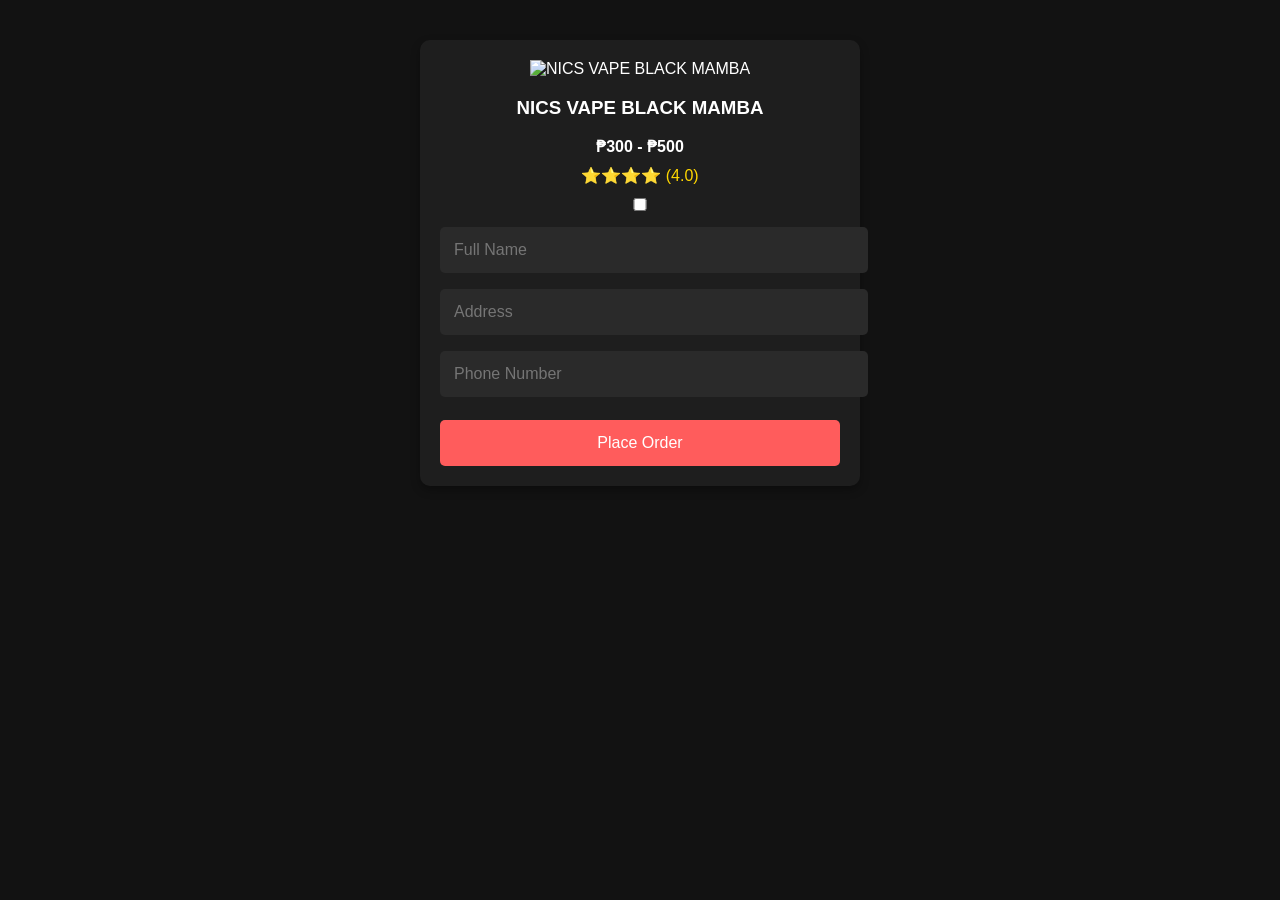
==== checkout-black-mamba.html @ b746fd7f "Add files via upload" ====
<!DOCTYPE html>
<html>
<head>
    <meta charset="UTF-8">
    <title>Checkout - NICS VAPE BLACK MAMBA</title>
    <link rel="stylesheet" href="style.css">
</head>
<body>

<div class="container">

    <div class="checkout-card">
        <img src="niw.JPG" alt="NICS VAPE BLACK MAMBA">
        <h3>NICS VAPE BLACK MAMBA</h3>
        <p class="price">₱300 - ₱500</p>
        <div class="stars">⭐⭐⭐⭐ (4.0)</div>

        <input type="checkbox" id="checkout-toggle">

        <form onsubmit="return false;">
            <input type="text" placeholder="Full Name" required>
            <input type="text" placeholder="Address" required>
            <input type="tel" placeholder="Phone Number" required>
            <label for="checkout-toggle" class="checkout-label">Place Order</label>
        </form>

        <div class="success-message">
            ✅ Your order has been successfully placed!<br>
            Thank you for purchasing NICS VAPE BLACK MAMBA.
            <br>
            <a href="index.html">Back to Shop</a>
        </div>
    </div>

</div>

</body>
</html>
---- style.css ----
body {
    font-family: Arial, sans-serif;
    background-color: #121212;
    color: white;
    text-align: center;
    margin: 0;
    padding: 0;
}

.H {
    background: linear-gradient(135deg, #000000, #1f1f1f, #2ecc71);
    color: #2ecc71;
    padding: 40px 20px;
    text-align: center;
    position: relative;
    overflow: hidden;
    z-index: 1;
}

.H h1 {
    font-size: 40px;
    margin: 0;
    text-shadow: 0 0 10px #2ecc71, 0 0 20px #2ecc71;
}

.H p {
    margin-top: 10px;
    font-size: 16px;
    color: #ccc;
    letter-spacing: 1px;
}

.H::before {
    content: "💨";
    display: inline-block;
    animation: float 2s ease-in-out infinite;
    position: absolute;
    width: 200%;
    height: 200%;
    background: radial-gradient(circle, rgba(46, 204, 113, 0.2), transparent 70%);
    top: -50%;
    left: -50%;
    animation: glowMove 6s linear infinite;
    z-index: 0;
}
@keyframes float {
    0% { transform: translateY(0); }
    50% { transform: translateY(-5px); }
    100% { transform: translateY(0); }
}

@keyframes glowMove {
    0% {
        transform: translate(0,0);
    }
    50% {
        transform: translate(50px,50px);
    }
    100% {
        transform: translate(0,0);
    }
}
.products {
    display: flex;
    flex-wrap: wrap;
    justify-content: center;
    padding: 20px;
}
.card:active {
    transform: scale(0.96);
    box-shadow: 0 0 25px rgba(46, 204, 113, 0.9);
}
.card {
    background: #1e1e1e;
    padding: 20px;
    border-radius: 10px;
    text-align: center;
    margin: 15px;
    width: 250px;
    transition: transform 0.3s, box-shadow 0.3s;
}

.card:hover {
    transform: translateY(-5px);
    box-shadow: 0 5px 15px rgba(46, 204, 113, 0.3);
    border: 1px solid transparent;
    background: linear-gradient(#1e1e1e, #1e1e1e) padding-box,
              linear-gradient(45deg, #2ecc71, #00c3ff) border-box;

}

.card img {
    width: 100%;
    border-radius: 10px;
    transition: transform 0.3s ease;
}
.card:hover img {
    transform: scale(1.08);
}

.card h3 {
    color: #2ecc71;
    margin: 10px 0;
    background: linear-gradient(90deg, #2ecc71, #00c3ff);
    -webkit-background-clip: text;
    -webkit-text-fill-color: transparent;
}

.price {
    font-weight: bold;
    margin: 10px 0;
}

.stars {
    color: gold;
    margin: 5px 0;
}

.review {
    font-size: 13px;
    color: #ccc;
    font-style: italic;
    margin-bottom: 5px;
}

.product-actions {
    margin-top: 10px;
}

.product-actions button,
.fav-label {
    padding: 10px 15px;
    border: none;
    border-radius: 5px;
    cursor: pointer;
    font-size: 14px;
    margin: 5px 0;
    display: block;
    width: 100%;
}

.product-actions button {
    background-color: #2ecc71;
    color: black;
    transition: background 0.3s;
}

.product-actions button:hover {
    background-color: #27ae60;
}

.fav-checkbox {
    display: none;
}

.fav-label {
    background-color: #ff5c5c;
    color: white;
    transition: background 0.3s;
}

.fav-label:hover {
    background-color: #ff1c1c;
}

@media (max-width: 800px) {
    .products {
        flex-direction: column;
        align-items: center;
    }
}
.checkout-card {
    background: #1e1e1e;
    padding: 20px;
    border-radius: 10px;
    text-align: center;
    max-width: 400px;
    margin: 40px auto;
    box-shadow: 0 4px 10px rgba(0,0,0,0.3);
}

.checkout-card input {
    width: 100%;
    padding: 14px;
    margin: 8px 0;
    border-radius: 5px;
    border: none;
    outline: none;
    background: #2a2a2a;
    color: white;
    font-size: 16px;
}

.checkout-label {
    display: block;
    text-align: center;
    background-color: #ff5c5c;
    color: white;
    padding: 14px;
    margin-top: 15px;
    border-radius: 5px;
    cursor: pointer;
    font-size: 16px;
}

.checkout-label:hover {
    background-color: #ff1c1c;
}

.success-message {
    display: none;
    opacity: 0;
    text-align: center;
    margin-top: 20px;
    font-size: 18px;
    color: #ff5c5c;
    font-weight: bold;
    transition: opacity 0.5s ease-in-out;
}

#checkout-toggle:checked ~ .success-message {
    display: block;
    opacity: 1;
}

.success-message a {
    display: inline-block;
    text-decoration: none;
    padding: 12px 20px;
    margin-top: 15px;
    background-color: #ff5c5c;
    color: white;
    border-radius: 5px;
    opacity: 1;
}

.success-message a:hover {
    background-color: #ff1c1c;
}
:root {
    --bg-color: #121212;
    --text-color: #fff;
    --card-bg: #1e1e1e;
    --accent: #2ecc71;
}

#theme-toggle:checked ~ * {
    --bg-color: #ffffff;
    --text-color: #121212;
    --card-bg: #f5f5f5;
    --accent: #27ae60;
}
body {
    background-color: var(--bg-color);
    color: var(--text-color);
}
.theme-label {
    position: fixed;
    top: 15px;
    right: 15px;
    background: var(--accent);
    color: #fff;
    padding: 8px 12px;
    border-radius: 5px;
    cursor: pointer;
    z-index:9999;
}
.card-link {
    text-decoration: none;
    color: inherit;
}

.card {
    background: var(--card-bg);
    padding: 18px;
    border-radius: 14px;
    text-align: center;
    margin: 15px;
    width: 250px;
    transition: all 0.25s ease;
    position: relative;
    overflow: hidden;

    box-shadow: 0 8px 20px rgba(0,0,0,0.25);
}

.card:hover {
    transform: scale(1.05);
    box-shadow: 0 8px 15px rgba(0,0,0,0.3);
}

.badge {
    position: absolute;
    top: 10px;
    left: 10px;
    background: #ff5c5c;
    color: #fff;
    padding: 5px 10px;
    border-radius: 5px;
    font-size: 12px;
    transition: transform 0.3s ease, box-shadow 0.3s ease;
}
.card:hover .badge {
    transform: scale(1.2);
    box-shadow: 0 0 15px #2ecc71;
}

.about {
    max-width: 800px;
    margin: 40px auto;
    padding: 0 20px;
    text-align: center;
}


footer {
    margin-top: 60px;
    padding: 20px;
    background-color: #1a1a1a;
    color: #ccc;
    font-size: 14px;
}

footer a {
    color: var(--accent);
    text-decoration: none;
}

footer a:hover {
    text-decoration: underline;
}
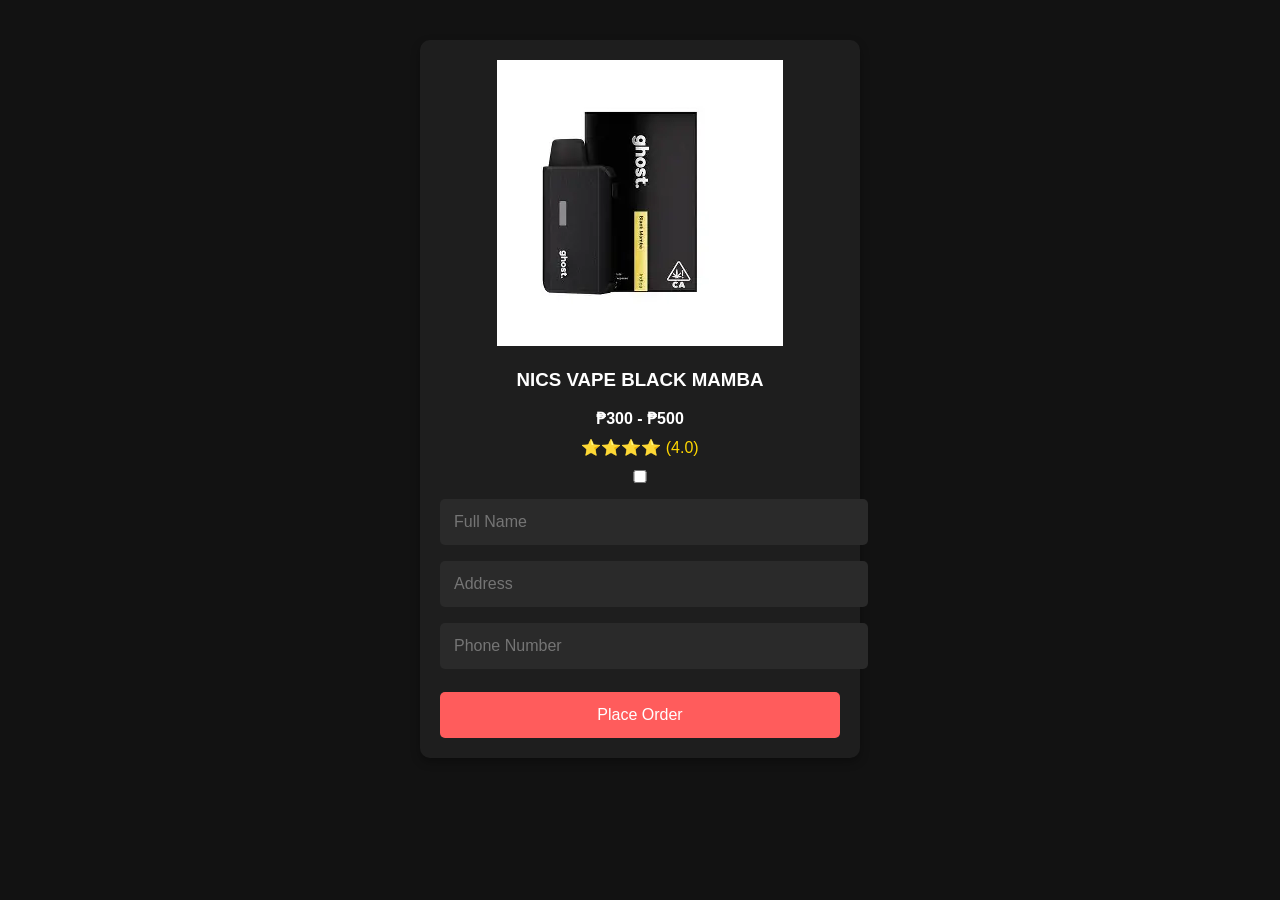
==== commit 219809ab: "Update image source and fix HTML formatting" ====
--- a/checkout-black-mamba.html
+++ b/checkout-black-mamba.html
@@ -10,7 +10,7 @@
 <div class="container">
 
     <div class="checkout-card">
-        <img src="niw.JPG" alt="NICS VAPE BLACK MAMBA">
+        <img src="niw.jpg" alt="NICS VAPE BLACK MAMBA">
         <h3>NICS VAPE BLACK MAMBA</h3>
         <p class="price">₱300 - ₱500</p>
         <div class="stars">⭐⭐⭐⭐ (4.0)</div>
@@ -35,4 +35,4 @@
 </div>
 
 </body>
-</html>+</html>
